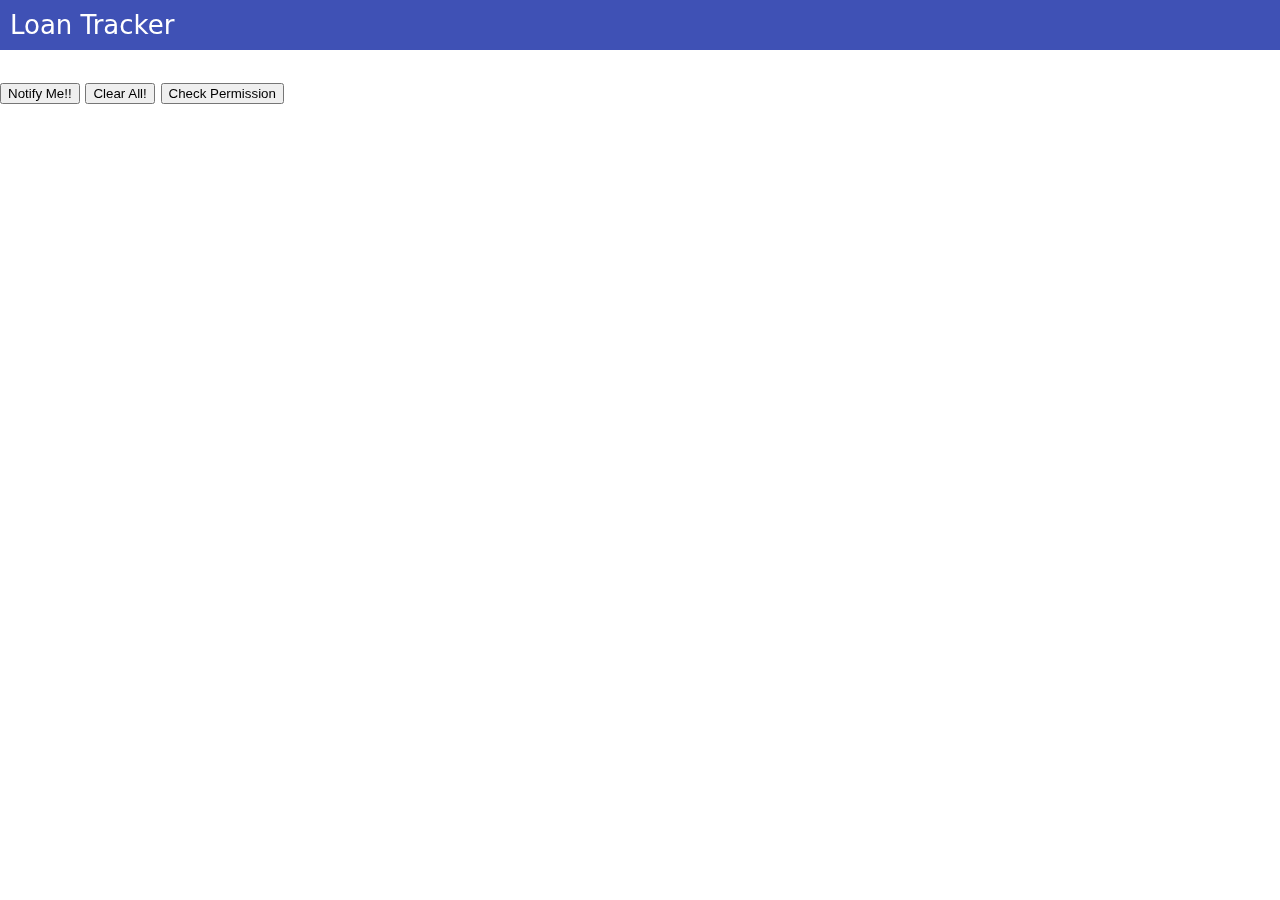
==== index.html @ 76715e64 "Update index.html" ====
<!DOCTYPE html>
<html lang="en">
<head>
  <meta charset="UTF-8">
  <meta name="viewport" content="width=device-width, initial-scale=1, user-scalable=no">
  <meta http-equiv="X-UA-Compatible" content="ie=edge">
  <meta name="google-signin-client_id" content="181958364835-d0selc31bcj6qqg0igbsam6tgpi9m9q9.apps.googleusercontent.com">
  <title>Ismail</title>
  <script src="https://apis.google.com/js/platform.js" async defer></script>
  <link rel="stylesheet" href="css/style.css">
</head>
<body>
<div class="container"><div class="side-view">
<ul>
    <li><div class="g-signin2" data-onsuccess="onSignIn"></div></li>
</ul>
</div>

<h1>Loan Tracker</h1>
  <div class="g-signin2" data-onsuccess="onSignIn"></div>
<div id="user-details">
  <span>Welcome, <span id="user"></span></span>
  <a href="#" class="logout-btn" onclick="signOut();">Sign out</a>
</div>

<div id="add-data">
  <button class="close-add" type="button" onclick="closeAddView();">×</button>
<h2>Enter Loan Details</h2>
  <label for="lname">Loan Name</label>
<input type="text" id="lname" placeholder="Ex: Car Loan">
    <div class="currency-div">
 <div> <label for="lamount">Loan Amount</label>
        
<input type="number" id="lamount">
    </div>
    <div>
        <label for="lcurrency">Currency</label>
        <input type="text" id="lcurrency" placeholder="Ex: INR">
    </div>
    </div>
  <label for="ldate">Enter Maturity Date</label> <input type="date" id="ldate" placeholder="Loan maturity">

<div class="currency-div auto-pay">
<div>
    <label for="autopay">Auto Deduction ?</label>
    <div class="autopay-div">
    <span>Yes <input type="radio" name="autopay" id="autopayyes" value="autopayyes"></span>
    <span>No <input type="radio" name="autopay" id="autopayno" value="autopayno"></span>
    </div>
    </div><div><label for="lpdate">Enter Payment Date</label>
    <input type="number" id="lpdate" placeholder="Payment Date" max-length="2"></div>
    </div>
    
  <button type="button" id="add-data-btn" onclick="add();">Add</button>
</div>
<br>
<div id="exd"></div>
<button type="button" onclick="showAddView();" class="show-add-view">+</button>
</div>

<button id="notify-button">Notify Me!!</button>
      <button id="clear-button">Clear All!</button>
      <button id="check-button">Check Permission</button>
      
      
<script src="../push/push.js"></script>
<script src="script.js"></script>
<script>
document.querySelector('#notify-button').addEventListener('click', function() {
Push.create("Hello world!",{
            body: "This is example of Push.js Tutorial",
            icon: '/Logo_small.png',
            timeout: 10000,
            onClick: function () {
                window.focus();
                this.close();
            }
        });
 });
 document.querySelector('#check-button').addEventListener('click', function() {
 console.log(Push.Permission.has());
 });
</script>
</body>
</html>
---- css/style.css ----
html{
    scroll-behavior: smooth;
}

body{font: 18px system-ui, -apple-system, Helvetica, sans-serif;
    position: fixed;
    height: 100%;
    width: 100%;
    left: 0;
    margin: 0;
    padding: 0;
  }

body.loggedin .g-signin2 {
    display: none !important;
}
.g-signin2 {
   display: flex;
    justify-content: center;
}
h1 {
    margin: 0 -10px 10px -10px;
    color: #fff;
    text-align: left;
    background: #3f51b5;
    padding-bottom: 10px;
    font-weight: normal;
    padding: 10px;
    font-size: 26px;
}

h2 {
    color: #FFF;
    margin: 0 0 30px 0px;
}
  .container {
        padding: 0px 10px 0px 10px;
  }
  .logout-btn, #user-details, #add-data, .read-btn { display: none }
  .visible { display : block !important}
div#exd {
        height: calc(100% - 130px);
    overflow: auto;
    position: fixed;
    width: 93%;
    left: 50%;
    transform: translate(-50%);
    padding-left: 10px;
    padding-right: 10px;
}

  div#exd .exd-row {
    display: flex;
    justify-content: flex-start;
    box-sizing: border-box;
    border-radius: 3px;
    padding: 15px 5px;
    margin-bottom: 20px;
    color: #FFF;
     background: #3f51b5;
    flex-direction: column;
    min-height: 160px;
  }
  div#exd .exd-row span {
    width: 100%;
    padding: 0px 10px;
    text-transform: capitalize;
      box-sizing: border-box;
  }
  div#add-data input[type="text"], div#add-data input[type="number"], div#add-data input[type="date"] {
        width: 100%;
    box-sizing: border-box;
    margin-bottom: 18px;
    padding: 10px 10px;
    border: 1px solid #673AB7;
    border-radius: 5px;
    font-size: 20px;
    font-weight: bold;
    background: #FFF;
}

div#add-data input[type="text"]::-webkit-input-placeholder,
div#add-data input[type="number"]::-webkit-input-placeholder,
div#add-data input[type="date"]::-webkit-input-placeholder {
  font-size: 14px;
}

button#add-data-btn {
    display: flex;
    padding: 10px;
    min-width: 280px;
    justify-content: center;
    font-weight: 700;
    margin-bottom: 20px;
    border: 0;
    padding: 24px;
    border-radius: 6px;
    font-size: 20px;
    color: #525252;
    box-shadow: 0px 0px 4px 1px rgba(28, 11, 60, 0.49);
    margin-top: auto;
    margin-bottom: 40px;
  }

  div#add-data {
    margin-top: 20px;
  }

.loggedin div#user-details {
    display: flex !important;
    justify-content: space-between;
    color: #979797;
    margin-top:20px;
}

a.logout-btn.visible {
    padding: 7px 10px;
    background: #333;
    color: #FFF;
    border-radius: 4px;
    font-size: 14px;
    text-decoration: none;
}

div#exd .exd-row span:nth-child(2) {
    font-size: 30px;
    margin-bottom: 10px;
    text-transform: uppercase;
}

div#exd .exd-row span:nth-child(1) {
    font-size: 20px;
}

div#exd .exd-row span:nth-child(3) {
    margin-top: auto;
}

div#add-data {
    position: fixed;
    height: 100%;
    z-index: 1000;
    top: 0;
    left: 0;
    margin: 0;
    padding: 20px 20px 0px 20px;
        background-image: linear-gradient(60deg, #29323c 0%, #485563 100%);
}


button.show-add-view {
    height: 50px;
    width: 50px;
    position: fixed;
    bottom: 20px;
    right: 20px;
    border-radius: 50%;
    border: none;
    font-size: 32px;
    color: #FFF;
    display: none;
    background: #e91e63;
}

.loggedin button.show-add-view {
    display: block;
}
.side-view {
    position: fixed;
    height: 100%;
    width: 90%;
    background: #252525;
    z-index: 999;
    top: 0;
    right: calc(0% - 100%);
    transition: linear 0.3s;
}

.side-view.open {
    right: calc(90% - 100%);
}

.side-view ul {
    list-style: none;
    font-size: 0;
    margin: 0;
    padding: 0;
}

.side-view ul li {
    font-size: 20px;
}

.side-view ul li a {
    color: #FFF;
    padding: 10px;
    display: flex;
    justify-content: center;
    text-decoration: none;
}

button.close-add {
   margin-bottom: 30px;
    display: flex;
    margin-left: auto;
    height: 40px;
    width: 40px;
    justify-content: center;
    font-size: 24px;
    border-radius: 50%;
    border: 0;
        color: #000;
    background: #ffffff;
    position: fixed;
    right: 20px;
    z-index: 9999;
    line-height: 40px;
}

div#add-data label {
    margin-bottom: 10px;
    display: inline-block;
    width: 100%;
    color: #FFF;
}


.currency-div {
    display: flex;
    justify-content: space-between;
}

.currency-div > div:first-child {
    width: 65%;
}

.currency-div > div:nth-child(2) {
    width: 30%;
}

.loggedin div#add-data.visible {
    display: flex !important;
    flex-direction: column;
}

input#autopay {
    height: 30px;
    width: 30px;
}

.currency-div.auto-pay > div:first-child {
    width: 48%;
}

.currency-div.auto-pay > div:nth-child(2) {
    width: 48%;
}


.autopay-div span input {
    height: 22px;
    width: 22px;
    vertical-align: middle;
}

.autopay-div span {
    width: 100%;
    color: #FFF;
}

.autopay-div {
    display: flex;
}
.paymentdatediv {
display: flex;
flex-direction: column;
margin-bottom: 15px;
}

.paymentdatediv span{
font-size: 16px;
}


div#exd .paymentdatediv span {
    font-size: 20px !important;
}
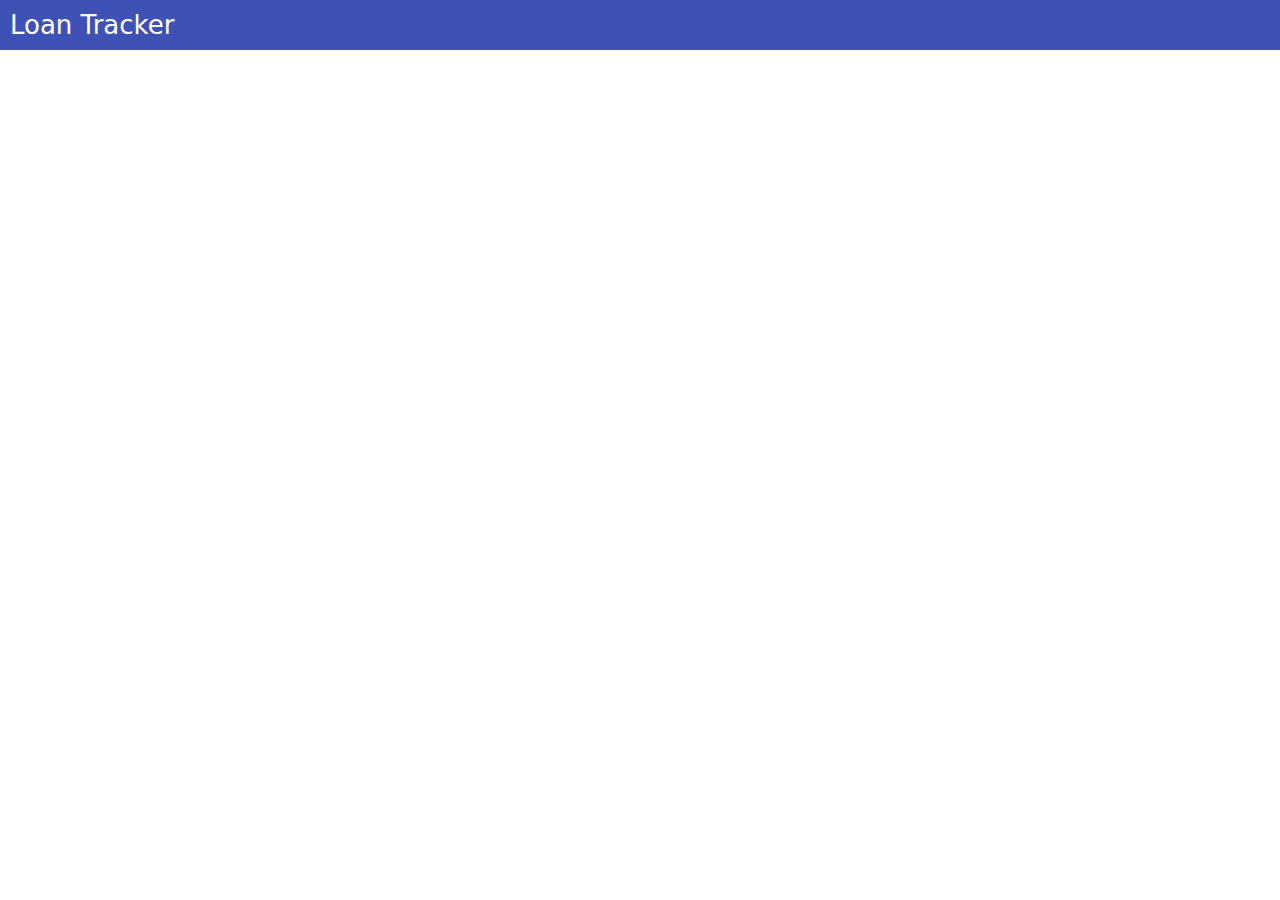
==== commit 9d2c5b89: "Update index.html" ====
--- a/index.html
+++ b/index.html
@@ -58,28 +58,12 @@
 <button type="button" onclick="showAddView();" class="show-add-view">+</button>
 </div>
 
-<button id="notify-button">Notify Me!!</button>
-      <button id="clear-button">Clear All!</button>
-      <button id="check-button">Check Permission</button>
+<button id="notify-button" hidden>Notify Me!!</button>
+      <button id="clear-button" hidden>Clear All!</button>
+      <button id="check-button" hidden>Check Permission</button>
       
       
 <script src="../push/push.js"></script>
 <script src="script.js"></script>
-<script>
-document.querySelector('#notify-button').addEventListener('click', function() {
-Push.create("Hello world!",{
-            body: "This is example of Push.js Tutorial",
-            icon: '/Logo_small.png',
-            timeout: 10000,
-            onClick: function () {
-                window.focus();
-                this.close();
-            }
-        });
- });
- document.querySelector('#check-button').addEventListener('click', function() {
- console.log(Push.Permission.has());
- });
-</script>
 </body>
 </html>
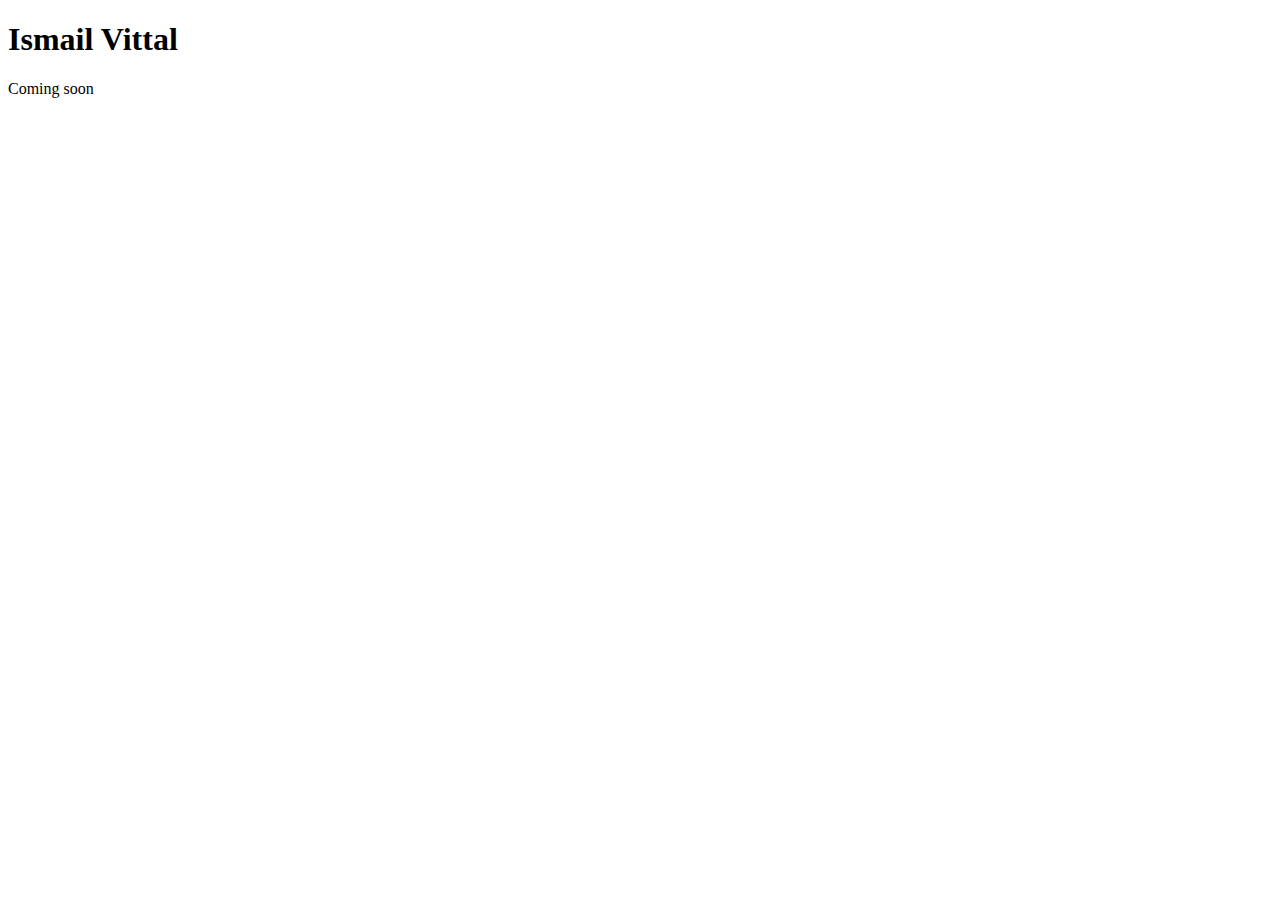
==== commit 6552e8ea: "Updated the content for portfolio" ====
--- a/index.html
+++ b/index.html
@@ -4,66 +4,10 @@
   <meta charset="UTF-8">
   <meta name="viewport" content="width=device-width, initial-scale=1, user-scalable=no">
   <meta http-equiv="X-UA-Compatible" content="ie=edge">
-  <meta name="google-signin-client_id" content="181958364835-d0selc31bcj6qqg0igbsam6tgpi9m9q9.apps.googleusercontent.com">
-  <title>Ismail</title>
-  <script src="https://apis.google.com/js/platform.js" async defer></script>
-  <link rel="stylesheet" href="css/style.css">
+  <title>Ismail Vittal</title>
 </head>
 <body>
-<div class="container"><div class="side-view">
-<ul>
-    <li><div class="g-signin2" data-onsuccess="onSignIn"></div></li>
-</ul>
-</div>
-
-<h1>Loan Tracker</h1>
-  <div class="g-signin2" data-onsuccess="onSignIn"></div>
-<div id="user-details">
-  <span>Welcome, <span id="user"></span></span>
-  <a href="#" class="logout-btn" onclick="signOut();">Sign out</a>
-</div>
-
-<div id="add-data">
-  <button class="close-add" type="button" onclick="closeAddView();">×</button>
-<h2>Enter Loan Details</h2>
-  <label for="lname">Loan Name</label>
-<input type="text" id="lname" placeholder="Ex: Car Loan">
-    <div class="currency-div">
- <div> <label for="lamount">Loan Amount</label>
-        
-<input type="number" id="lamount">
-    </div>
-    <div>
-        <label for="lcurrency">Currency</label>
-        <input type="text" id="lcurrency" placeholder="Ex: INR">
-    </div>
-    </div>
-  <label for="ldate">Enter Maturity Date</label> <input type="date" id="ldate" placeholder="Loan maturity">
-
-<div class="currency-div auto-pay">
-<div>
-    <label for="autopay">Auto Deduction ?</label>
-    <div class="autopay-div">
-    <span>Yes <input type="radio" name="autopay" id="autopayyes" value="autopayyes"></span>
-    <span>No <input type="radio" name="autopay" id="autopayno" value="autopayno"></span>
-    </div>
-    </div><div><label for="lpdate">Enter Payment Date</label>
-    <input type="number" id="lpdate" placeholder="Payment Date" max-length="2"></div>
-    </div>
-    
-  <button type="button" id="add-data-btn" onclick="add();">Add</button>
-</div>
-<br>
-<div id="exd"></div>
-<button type="button" onclick="showAddView();" class="show-add-view">+</button>
-</div>
-
-<button id="notify-button" hidden>Notify Me!!</button>
-      <button id="clear-button" hidden>Clear All!</button>
-      <button id="check-button" hidden>Check Permission</button>
-      
-      
-<script src="../push/push.js"></script>
-<script src="script.js"></script>
+  <h1>Ismail Vittal</h1>
+  <p>Coming soon</p>
 </body>
 </html>
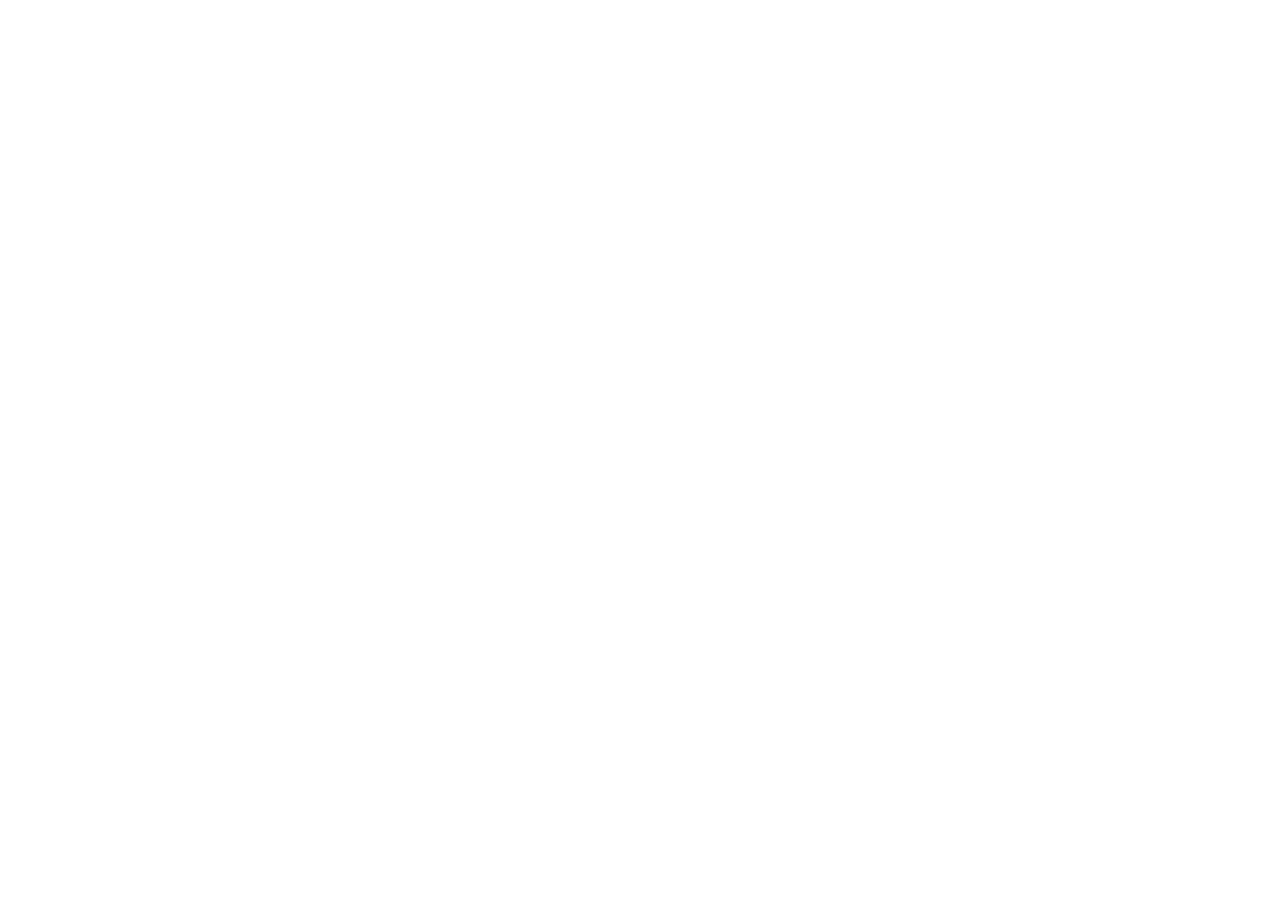
==== commit 65651e11: "Update index.html" ====
--- a/index.html
+++ b/index.html
@@ -8,6 +8,8 @@
 </head>
 <body>
   <h1>Ismail Vittal</h1>
-  <p>Coming soon</p>
+  <script>
+    window.location.replace("https://www.linkedin.com/in/ismail-vittal/");
+  </script>
 </body>
 </html>
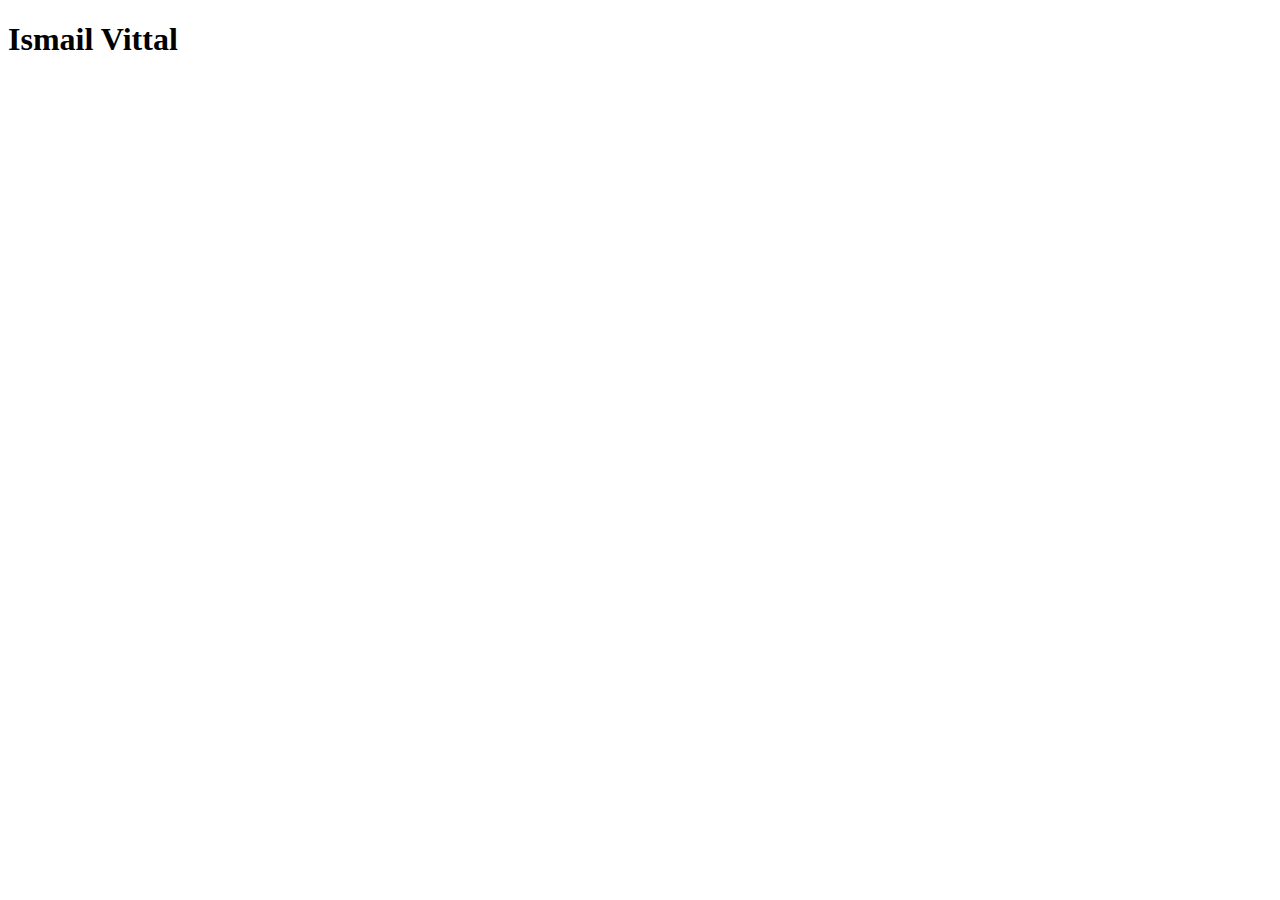
==== commit c5c168d2: "Update index.html" ====
--- a/index.html
+++ b/index.html
@@ -8,8 +8,10 @@
 </head>
 <body>
   <h1>Ismail Vittal</h1>
-  <script>
-    window.location.replace("https://www.linkedin.com/in/ismail-vittal/");
-  </script>
+<!--   <script>
+   window.onload = function() {
+    window.location.href = "https://www.linkedin.com/in/ismail-vittal/";
+   }
+  </script> -->
 </body>
 </html>
